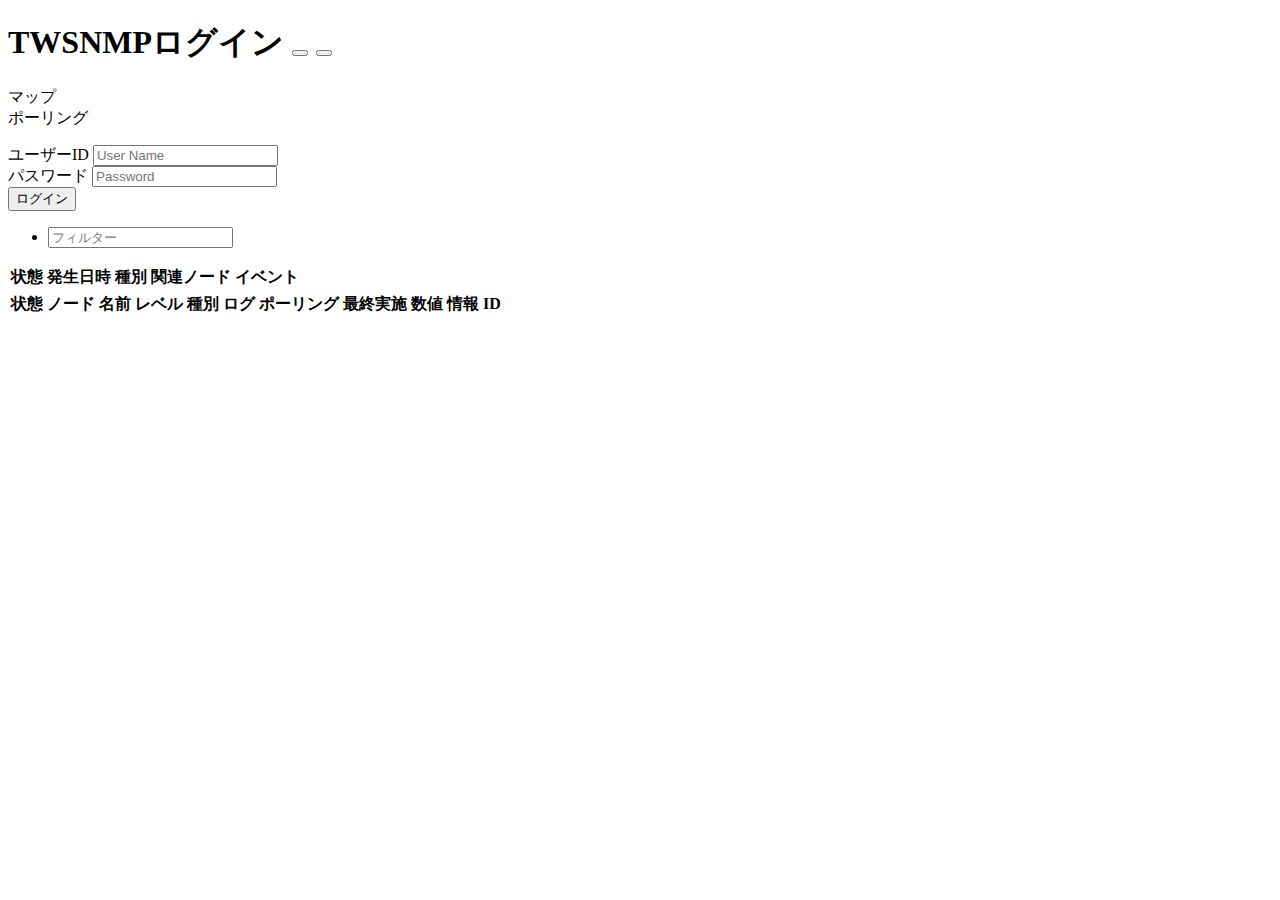
==== src/resources/app/index.html @ 02e2417f "restAPI,Webブラウザーアクセス、Influxdbのエラー処理対応" ====
<!DOCTYPE html>
<html lang="ja">

<head>
  <meta charset="utf-8">
  <meta name="viewport" content="width=device-width, initial-scale=1.0">
  <title>TWSNMP</title>
  <link rel="stylesheet" href="/css/photon.css">
  <link rel="stylesheet" href="/css/all.css">
  <link rel="stylesheet" href="/css/common.css">
  <link rel="stylesheet" href="/css/main.css">
  <link rel="stylesheet" href="/css/datatables.css" />
  <link rel="stylesheet" href="/css/extMap.css" />
  <script src="/js/jquery-3.4.1.js"></script>
  <script src="/js/p5.js"></script>
  <script src="/js/p5.dom.js"></script>
  <script src="/js/moment.js"></script>
  <script src="/js/datatables.js"></script>
</head>

<body>
  <div class="window">
    <header class="toolbar toolbar-header">
      <h1 class="title"><span id="title">TWSNMPログイン</span>
        <span class="pull-right hidden" id="btn-group">
          <button class="btn btn-default" id="reload_btn">
            <i class="fas fa-sync"></i>
          </button>
          <button class="btn btn-default" id="logout_btn">
            <i class="fas fa-sign-out-alt"></i>
          </button>
        </span>
      </h1>
    </header>
    <div class="tab-group hidden">
      <div class="tab-item active" id="map_tab">
        <i class="fas fa-tachometer-alt"></i>
        マップ
      </div>
      <div class="tab-item" id="polling_tab">
        <i class="fas fa-clipboard-list"></i>
        ポーリング
      </div>
    </div>
    <div id="login_page" class="window-content">
      <div id="login_form">
        <p id="login_err"></p>
        <form>
          <div class="form-group">
            <label>ユーザーID</label>
            <input type="text" class="form-control" placeholder="User Name" name="username">
          </div>
          <div class="form-group">
            <label>パスワード</label>
            <input type="password" class="form-control" placeholder="Password" name="password">
          </div>
          <div class="form-actions">
            <button type="button" class="btn btn-form btn-primary" id="login_btn">ログイン</button>
          </div>
        </form>
      </div>
    </div>
    <div id="map_page" class="window-content hidden">
      <div class="pane-group">
        <div class="pane-sm sidebar">
          <ul class="list-group" id="nodeList">
            <li class="list-group-header">
              <input id="nodeFilter" class="form-control" type="text" placeholder="フィルター">
            </li>
          </ul>
        </div>
        <div class="pane" id="mapLogPane">
          <div id="mapDiv" width="100%"></div>
          <div id="logDiv">
            <table id="log_table" class="display compact">
              <thead>
                <tr>
                  <th>状態</th>
                  <th>発生日時</th>
                  <th>種別</th>
                  <th>関連ノード</th>
                  <th>イベント</th>
                </tr>
              </thead>
              <tbody>
              </tbody>
            </table>
          </div>
        </div>
      </div>
    </div>
    <div class="window-content hidden" id="polling_page">
      <div class="table_base">
        <table id="polling_table" class="display compact">
          <thead>
            <tr>
              <th>状態</th>
              <th>ノード</th>
              <th>名前</th>
              <th>レベル</th>
              <th>種別</th>
              <th>ログ</th>
              <th>ポーリング</th>
              <th>最終実施</th>
              <th>数値</th>
              <th>情報</th>
              <th>ID</th>
            </tr>
          </thead>
          <tbody>
          </tbody>
        </table>
      </div>
    </div>
    <footer class="toolbar toolbar-footer">
      <div class="pull-right" id="status"></div>
    </footer>
  </div>
  <script src="/js/extMap.js"></script>
</body>

</html>
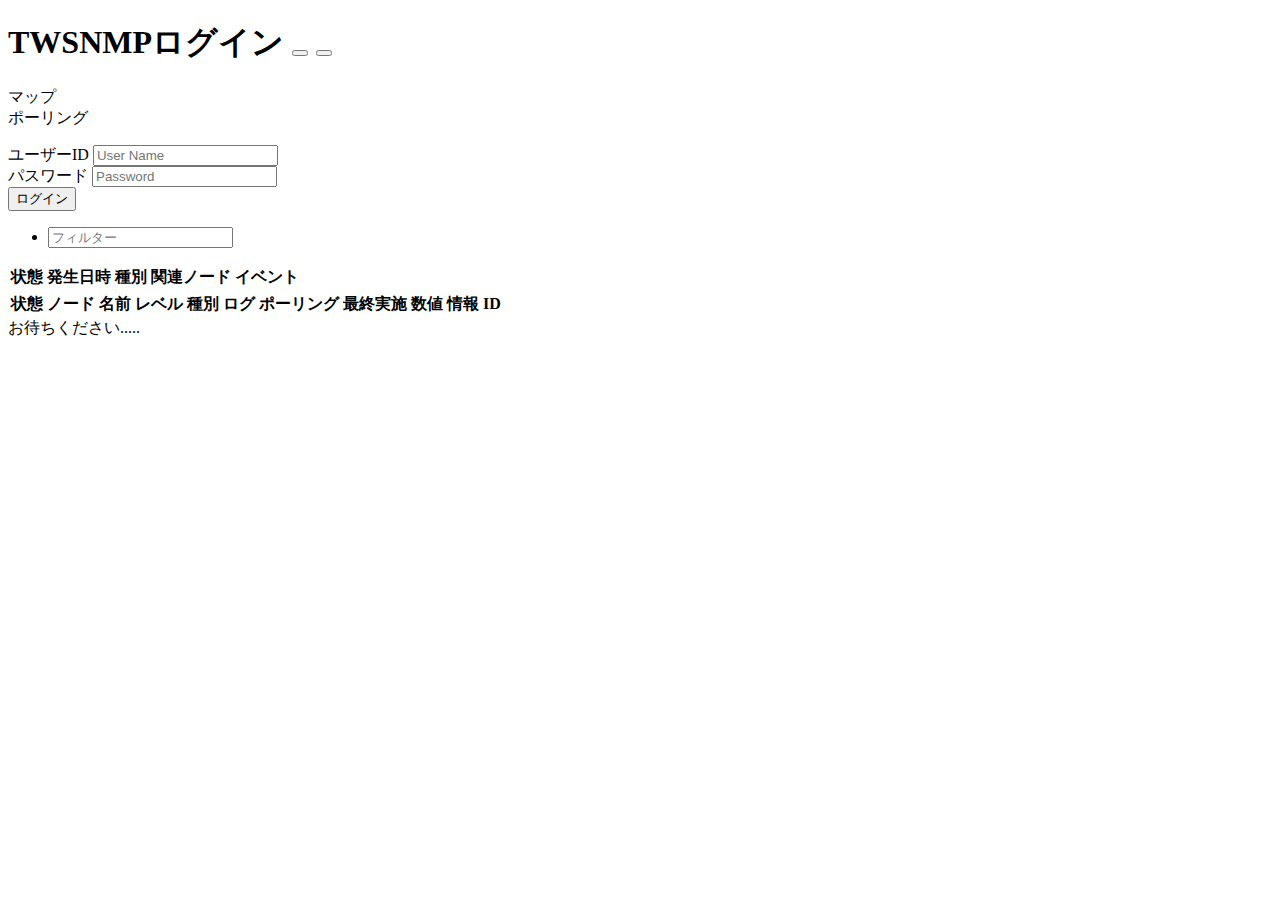
==== commit c115ad2c: "Webサーバーの再読込改善、DBサイズの表示" ====
--- a/src/resources/app/index.html
+++ b/src/resources/app/index.html
@@ -116,6 +116,11 @@
       <div class="pull-right" id="status"></div>
     </footer>
   </div>
+  <div id='wait' class="hidden">
+    <div class='waitMsg'>
+      お待ちください.....
+    </div>
+  </div>
   <script src="/js/extMap.js"></script>
 </body>
 
